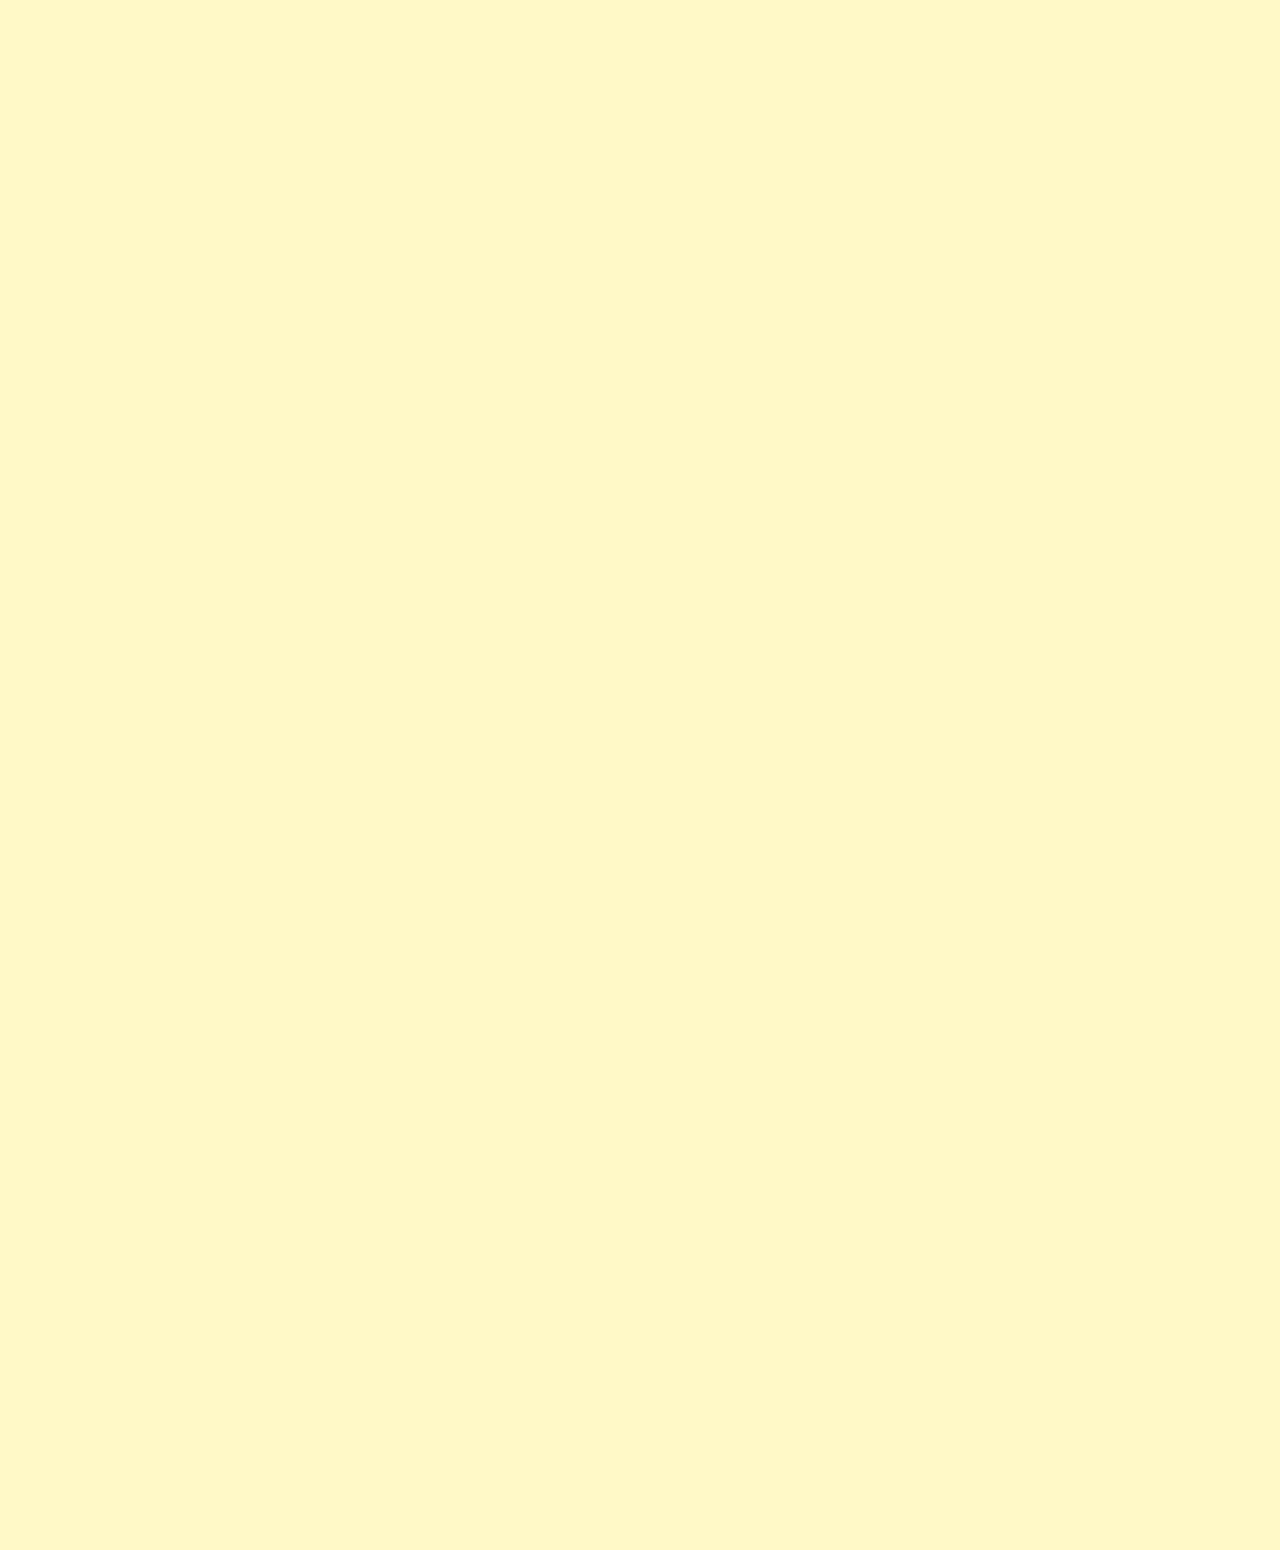
==== index.html @ 7829dce4 "トップページ作成" ====
<!DOCTYPE html>
<html>
  <head>
    <meta charset="utf-8">
    <link rel="stylesheet" type="text/css" href="http://coco-factory.jp/ugokuweb/wp-content/themes/ugokuweb/data/move02/3-2-3-1/css/reset.css">
    <link rel="stylesheet" type="text/css" href="top.css">
  </head>
  <body>
    <div class="title fadeUpTrigger">
      <img class="cat" src="タイトルねこ.png" alt="タイトルロゴ">
    </div>

    <div class="point-big fadeUpTrigger">＼ 家計簿アプリのお得ポイント ／</div>

    <div class="point fadeUpTrigger">
      <div class="point1">ポイント①</div>
      <div class="point1-name">あなただけの家計簿が作れる！</div>
    </div>
    
    <div class="point-p fadeUpTrigger">家計簿アプリでは、ログインすることであなただけの家計簿が作れます。「節約のため」や「毎月の支出を確認したい」など、それぞれの好きな目的のためにご利用ください。</div>

    <div class="point fadeUpTrigger">
    <div class="point2">ポイント②</div>
    <div class="point2-name">毎月の家計簿がグラフになる！</div>
    </div>

    <div class="point-p fadeUpTrigger">あなたが記録した1か月の家計簿がグラフになります。グラフから月ごとの収支は簡単に確認することができます。</div>

    <div class="start fadeRightTrigger"><a href="#" class="btn">家計簿作成を始める</a></div>

    <script src="https://code.jquery.com/jquery-3.4.1.min.js" integrity="sha256-CSXorXvZcTkaix6Yvo6HppcZGetbYMGWSFlBw8HfCJo=" crossorigin="anonymous"></script>
    <script src="fade-in.js"></script>
  </body>
</html>
---- top.css ----
body{
  background: rgb(255, 249, 199);
  width: 1000px;
  height: 1500px;
  margin: 0 auto;
}

/* fadeUp */

.fadeUp{
	animation-name:fadeUpAnime;
	animation-duration:2.0s;
	animation-fill-mode:forwards;
	opacity:0;
	}
	
	@keyframes fadeUpAnime{
		from {
			opacity: 0;
		transform: translateY(100px);
		}
	
		to {
			opacity: 1;
		transform: translateY(0);
		}
	}
	
	
	/* スクロールをしたら出現する要素にはじめに透過0を指定　*/
	 
	.fadeUpTrigger{
			opacity: 0;
	}

	/* --fadeUp-- */

	/* fadeRight */

	.fadeRight{
		animation-name:fadeRightAnime;
		animation-duration:3.0s;
		animation-fill-mode:forwards;
		opacity:0;
		}
		
		@keyframes fadeRightAnime{
			from {
				opacity: 0;
			transform: translateX(250px);
			}
		
			to {
				opacity: 1;
			transform: translateX(0);
			}
		}

	/* スクロールをしたら出現する要素にはじめに透過0を指定　*/
	 
	.fadeRightTrigger{
			opacity: 0;
	}

	/* --fadeRight-- */

	.title{
  width: 1000px;
  text-align: center;
	margin-top: 50px;
}

.cat{
  width: 90%;
  height: 90%;
}

.point-big{
	font-size: 25px;
	font-weight: bold;
	padding: 0 30px;
	margin: 70px 0;
}

.point{
  display: flex;
	margin-bottom: 55px;
}

.point1, .point1-name, .point2, .point2-name{
	font-weight: bold;
}

.point1, .point2{
	margin-right: 10px;
	padding-top: 5px;
	font-size: 20px;
}

.point1-name, .point2-name{
	font-size: 25px;
}

.point-p{
	font-size: 21px;
	letter-spacing: 3px;
	margin-bottom: 65px;
}

.start{
	box-sizing: content-box;
	margin-top: 85px;
}

a.btn {
	font-weight: bold;
	display: block;
	text-align: center;
	vertical-align: middle;
	text-decoration: none;
	width: 100px;
	margin: auto;
	padding: 1rem 4rem;
	border-radius: 100vw;
	color: #fff;
	background: #2f5af5;
}
a.btn:hover {
	background-position: right center;
	background-size: 200% auto;
	-webkit-animation: pulse 2s infinite;
	animation: shad 1.5s infinite;
	color: #fff;
}
@keyframes shad {
	0% {box-shadow: 0 0 0 0 #2f5af5;}
	70% {box-shadow: 0 0 0 10px rgb(39 172 217 / 0%);}
	100% {box-shadow: 0 0 0 0 rgb(39 172 217 / 0%);}
}
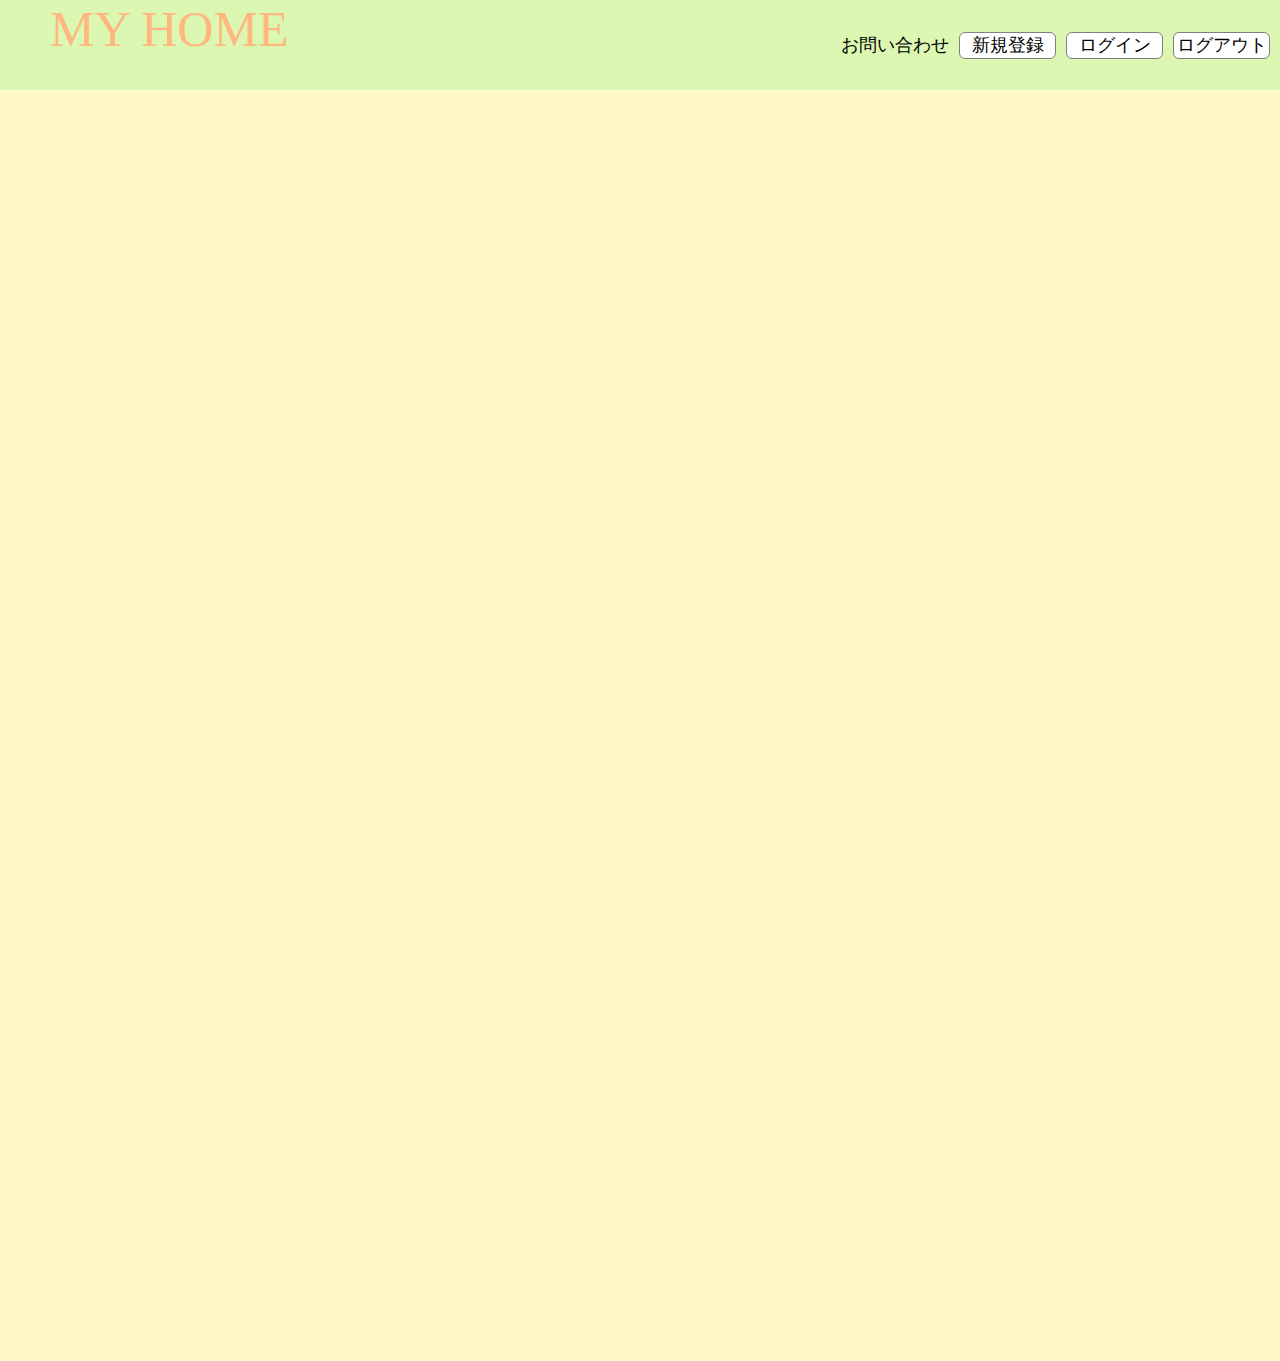
==== commit 3c3cd782: "フォルダ・ファイル整理" ====
--- a/index.html
+++ b/index.html
@@ -2,12 +2,15 @@
 <html>
   <head>
     <meta charset="utf-8">
-    <link rel="stylesheet" type="text/css" href="http://coco-factory.jp/ugokuweb/wp-content/themes/ugokuweb/data/move02/3-2-3-1/css/reset.css">
-    <link rel="stylesheet" type="text/css" href="top.css">
+    <title>家計簿アプリ MY HOME</title>
+    <link rel="stylesheet" href="styles/reset.css">
+    <link rel="stylesheet" href="styles/index.css">
+    <link rel="stylesheet" href="styles/header.css">
   </head>
   <body>
+    <header id="header"></header>
     <div class="title fadeUpTrigger">
-      <img class="cat" src="タイトルねこ.png" alt="タイトルロゴ">
+      <img class="cat" src="image/タイトルねこ.png" alt="タイトルロゴ">
     </div>
 
     <div class="point-big fadeUpTrigger">＼ 家計簿アプリのお得ポイント ／</div>
@@ -26,9 +29,11 @@
 
     <div class="point-p fadeUpTrigger">あなたが記録した1か月の家計簿がグラフになります。グラフから月ごとの収支は簡単に確認することができます。</div>
 
-    <div class="start fadeRightTrigger"><a href="#" class="btn">家計簿作成を始める</a></div>
+    <div class="start fadeRightTrigger"><a href="html/signup.html" class="btn">家計簿作成を始める</a></div>
 
     <script src="https://code.jquery.com/jquery-3.4.1.min.js" integrity="sha256-CSXorXvZcTkaix6Yvo6HppcZGetbYMGWSFlBw8HfCJo=" crossorigin="anonymous"></script>
-    <script src="fade-in.js"></script>
+    <script src="script/fade-in.js"></script>
+    <script src="script/header.js"></script>
   </body>
-</html>+</html>
+
--- a/styles/index.css
+++ b/styles/index.css
@@ -0,0 +1,137 @@
+.title{
+  display: flex;
+  justify-content: space-around;
+}
+
+/* fadeUp */
+
+.fadeUp{
+	animation-name:fadeUpAnime;
+	animation-duration:2.0s;
+	animation-fill-mode:forwards;
+	opacity:0;
+	}
+	
+	@keyframes fadeUpAnime{
+		from {
+			opacity: 0;
+		transform: translateY(100px);
+		}
+	
+		to {
+			opacity: 1;
+		transform: translateY(0);
+		}
+	}
+	
+	
+	/* スクロールをしたら出現する要素にはじめに透過0を指定　*/
+	 
+	.fadeUpTrigger{
+			opacity: 0;
+	}
+
+	/* --fadeUp-- */
+
+	/* fadeRight */
+
+	.fadeRight{
+		animation-name:fadeRightAnime;
+		animation-duration:3.0s;
+		animation-fill-mode:forwards;
+		opacity:0;
+		}
+		
+		@keyframes fadeRightAnime{
+			from {
+				opacity: 0;
+			transform: translateX(250px);
+			}
+		
+			to {
+				opacity: 1;
+			transform: translateX(0);
+			}
+		}
+
+	/* スクロールをしたら出現する要素にはじめに透過0を指定　*/
+	 
+	.fadeRightTrigger{
+			opacity: 0;
+	}
+
+	/* --fadeRight-- */
+
+  .cat{
+    width: 55%;
+    height: 55%;
+    /* border: 1px solid black; */
+  }
+
+.point-big{
+	font-size: 25px;
+	font-weight: bold;
+	padding: 0 30px;
+	/* margin: 70px 0; */
+  margin: 70px 0 70px 120px;
+}
+
+.point{
+  display: flex;
+	margin-bottom: 55px;
+}
+
+.point1, .point1-name, .point2, .point2-name{
+	font-weight: bold;
+  /* margin: 0 100px 0 100px; */
+}
+
+.point1, .point2{
+	margin-right: 10px;
+	padding-top: 5px;
+	font-size: 20px;
+  margin: 0 0 0 150px;
+}
+
+.point1-name, .point2-name{
+	font-size: 25px;
+}
+
+.point-p{
+	font-size: 21px;
+	letter-spacing: 3px;
+	/* margin-bottom: 65px; */
+  margin: 0 150px 65px 150px;
+}
+
+.start{
+	box-sizing: content-box;
+	margin-top: 85px;
+  margin-bottom: 30px;
+}
+
+a.btn {
+	font-weight: bold;
+	display: block;
+	text-align: center;
+	vertical-align: middle;
+	text-decoration: none;
+	width: 100px;
+	margin: auto;
+	padding: 1rem 4rem;
+	border-radius: 100vw;
+	color: #fff;
+	background: #2f5af5;
+}
+a.btn:hover {
+	background-position: right center;
+	background-size: 200% auto;
+	-webkit-animation: pulse 2s infinite;
+	animation: shad 1.5s infinite;
+	color: #fff;
+}
+@keyframes shad {
+	0% {box-shadow: 0 0 0 0 #2f5af5;}
+	70% {box-shadow: 0 0 0 10px rgb(39 172 217 / 0%);}
+	100% {box-shadow: 0 0 0 0 rgb(39 172 217 / 0%);}
+}--- a/styles/header.css
+++ b/styles/header.css
@@ -0,0 +1,93 @@
+.header_container{
+  display: flex;
+  justify-content: space-around;
+  width: 100%;
+  height: 10vh;
+  background-color: rgb(219, 247, 177);
+  margin-bottom: 20px;
+}
+
+.footer_container{
+  display: flex;
+  justify-content: space-around;
+  margin-top: 30px;
+  padding-top: 10px;
+  background-color: rgb(219, 247, 177);
+}
+
+.header_left{
+  /* display: flex; */
+  align-items: center;
+  font-size: 50px;
+  /* width: 50vw; */
+  width: 100%;
+  font-family:'Comic Sans MS';
+}
+
+.header_title{
+  margin-left: 50px;
+}
+
+.header_left a{
+  color: rgb(255, 182, 127);
+  text-decoration: none;
+}
+
+.header_right{
+  display: flex;
+  justify-content: flex-end;
+  align-items: center;
+  /* width: 50vw; */
+  width: 100%;
+  /* padding-left: 500px; */
+  /* border: 1px solid black; */
+}
+
+.header_right a{
+  text-decoration: none;
+  color: black;
+}
+
+.contact_button:hover{
+  text-decoration:underline;
+}
+
+/* お問い合わせリンク */
+.contact_button{
+  font-size: 18px;
+  /* margin-left: 300px; */
+  display: inline;
+}
+
+.signup_botton,
+.header_login_button,
+.logout_botton{
+  text-align: center;
+  background-color: white;
+  font-size: 18px;
+  border: 1px solid gray;
+  border-radius: 6px;
+  /* padding: 0 10px 0 10px; */
+  height: 25px;
+  width: 95px;
+  transition: 0.2s;
+  margin-left: 10px;
+}
+
+.signup_botton a,
+.header_login_button a,
+.logout_botton a{
+  display: block;
+}
+
+.logout_botton{
+  margin-right: 10px;
+}
+
+
+
+.signup_botton:hover,
+.header_login_button:hover,
+.logout_botton:hover{
+  background-color: orange;
+}